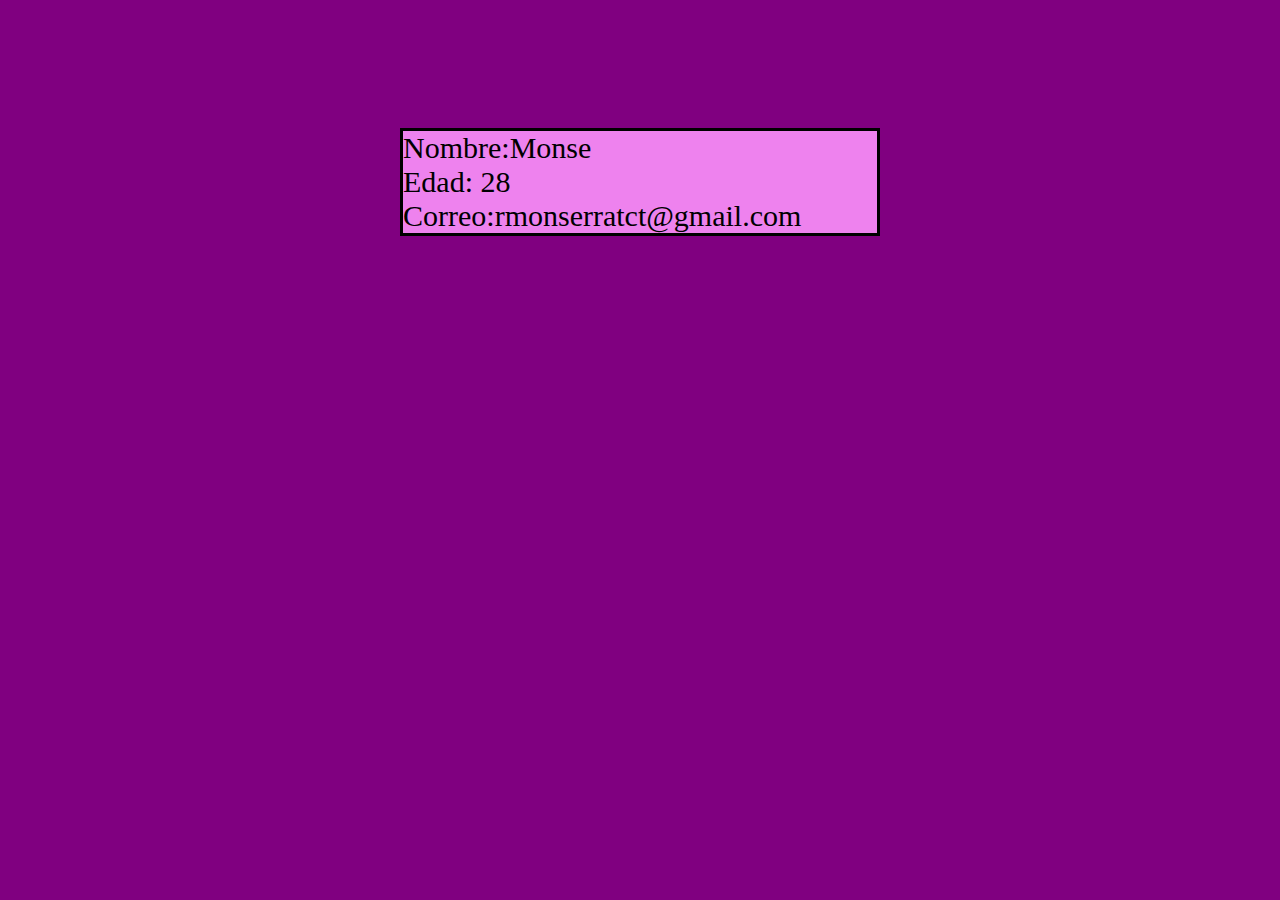
==== index.html @ cee587b8 "card" ====
<!DOCTYPE html>
<html lang="en">
<head>
    <meta charset="UTF-8">
    <meta name="viewport" content="width=<device-width>, initial-scale=1.0">
    <title>Document</title>
</head>
<body>
    <div class="card">
        
            <label>Nombre:Monse </label>
            <br>
            <label>Edad: 28</label>
            <br>
            <label>Correo:rmonserratct@gmail.com </label>
    </div>
</body>

<style>
    *{
        box-sizing: border-box;
    }
    body{
        margin: 0;
        padding: 0;
        font-size: 30px;
        background: purple;
    }
    
    .card{
        border: black solid;
        margin: 10% auto ;
        width: 480px;
        background: violet;
    }
    
</style>
</html>
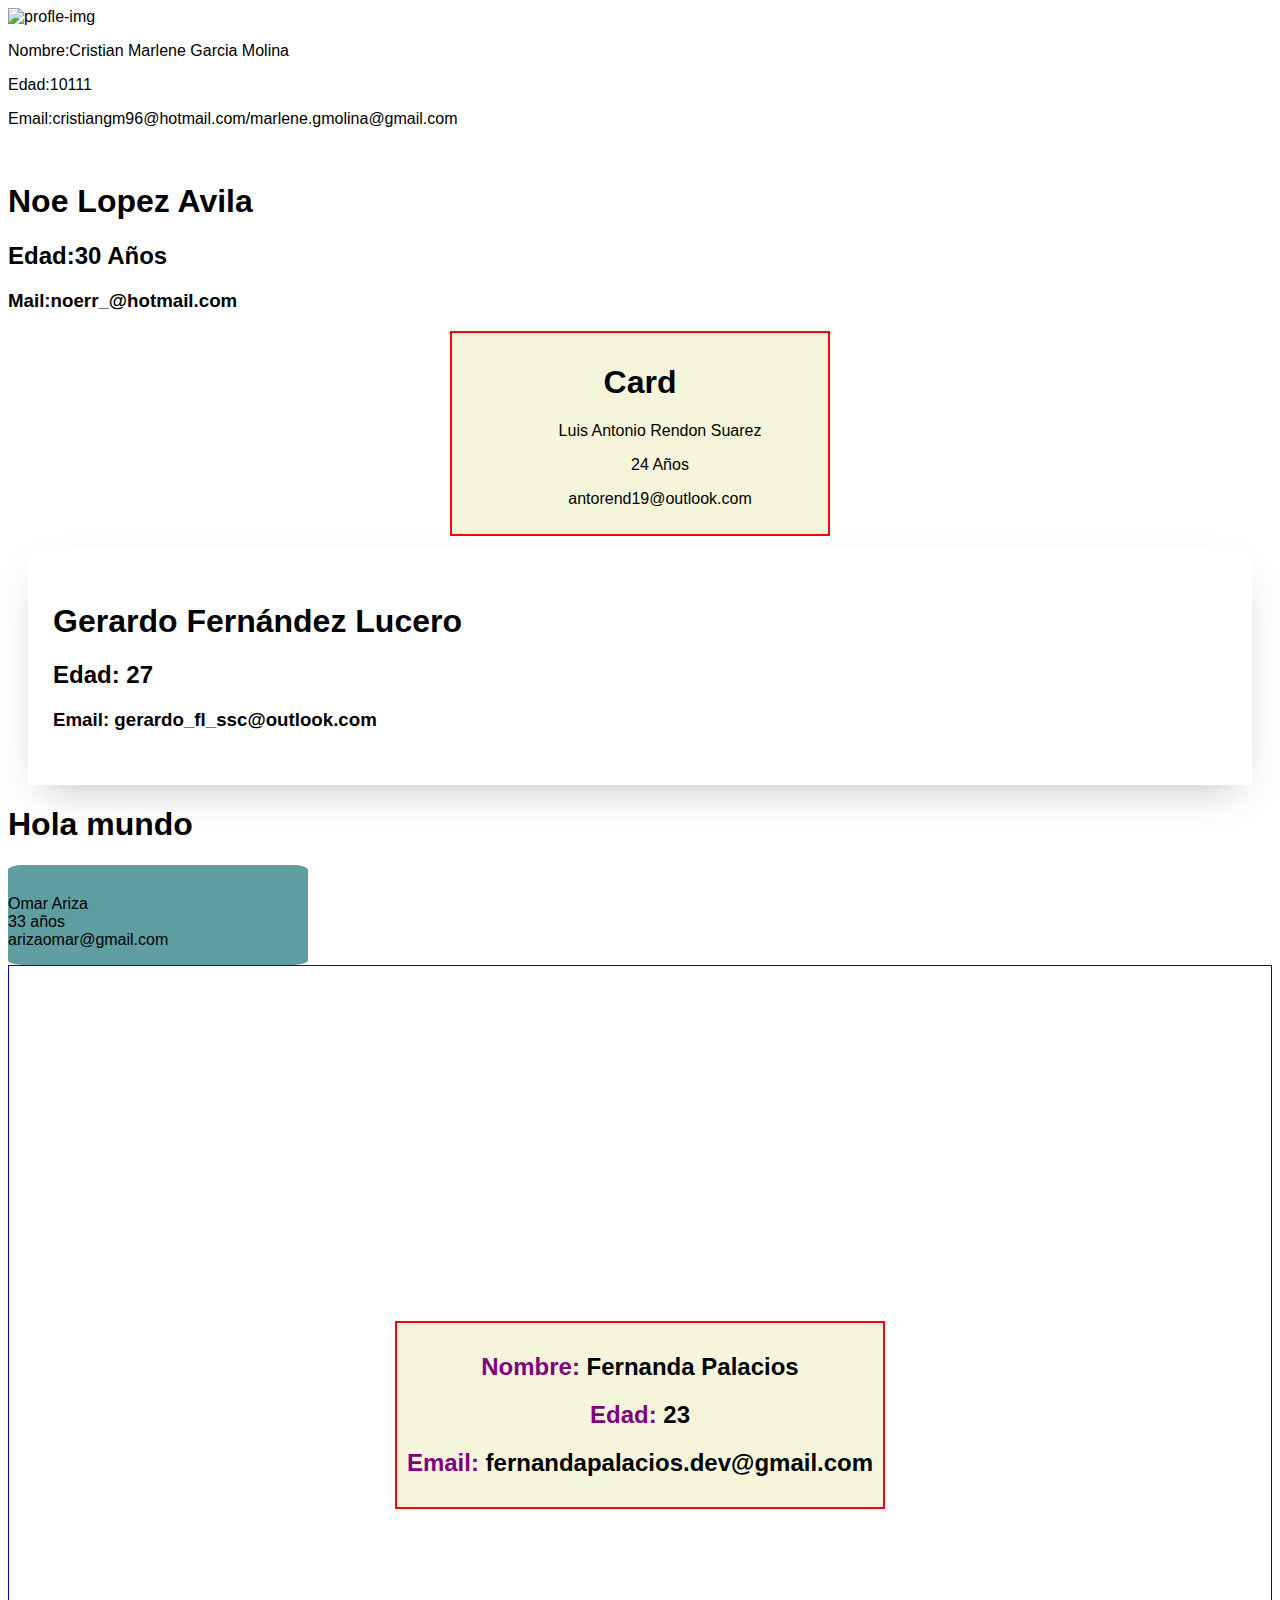
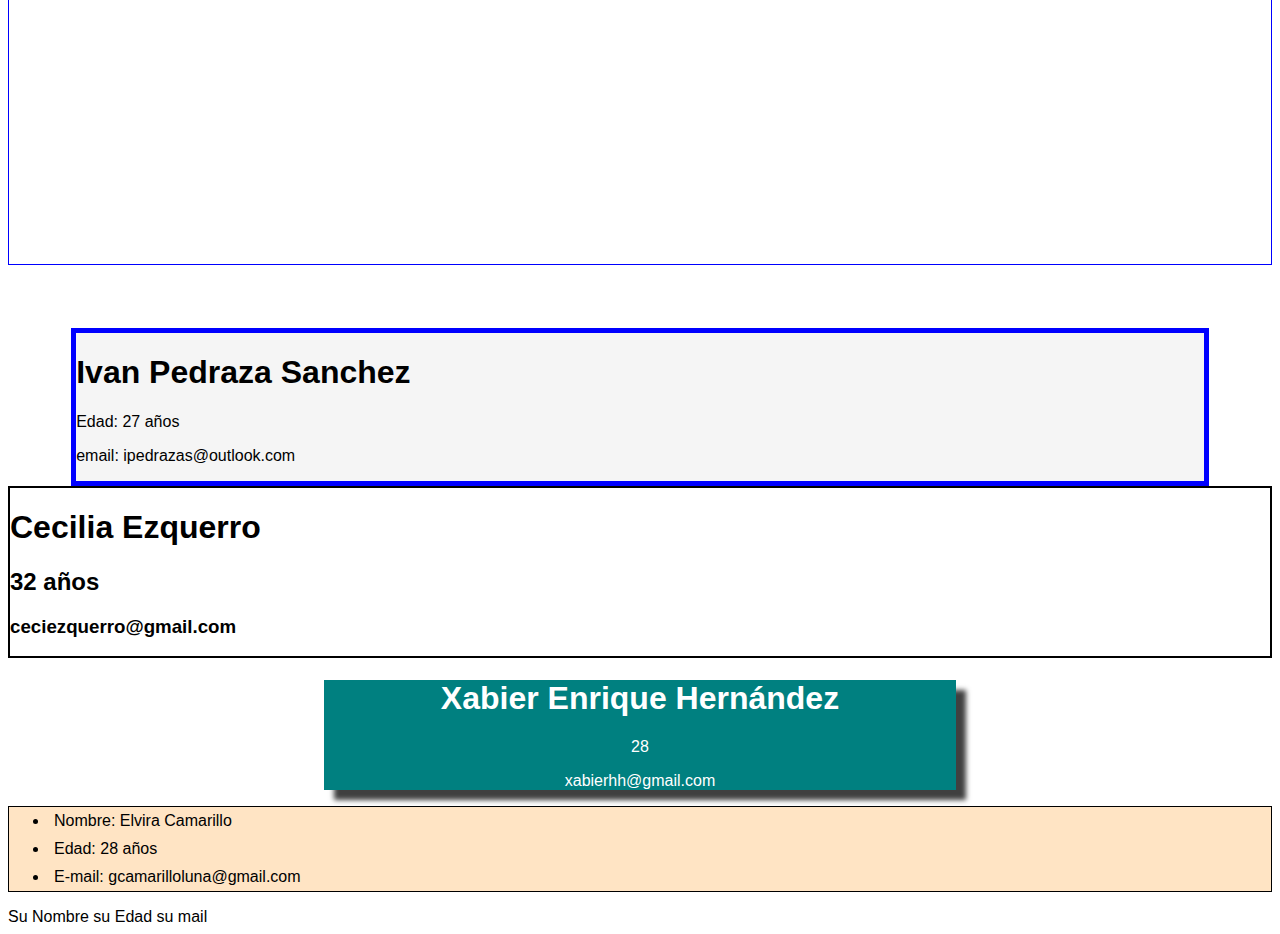
==== commit 90a749fe: "2020/02/27 Tarjeta Presentacion Eddy Ruiz HTML+CSS Re-creado" ====
--- a/index.html
+++ b/index.html
@@ -1,38 +1,106 @@
 <!DOCTYPE html>
 <html lang="en">
+
 <head>
     <meta charset="UTF-8">
-    <meta name="viewport" content="width=<device-width>, initial-scale=1.0">
+    <meta name="viewport" content="width=device-width, initial-scale=1.0">
+    <link rel="stylesheet" href="css/style.css">
+    <link rel="stylesheet" href="css/gerardo.css">
     <title>Document</title>
+    <link rel="stylesheet" href="css-mar/style-mar.css">
+    <link rel="stylesheet" href="css/styleR.css">
 </head>
+
 <body>
-    <div class="card">
-        
-            <label>Nombre:Monse </label>
-            <br>
-            <label>Edad: 28</label>
-            <br>
-            <label>Correo:rmonserratct@gmail.com </label>
+    <Section class="card-mar">
+        <div class="datos-mar">
+            <div class="img-wrapper">
+                <img src="assets-mar/photo_2020-02-26_11-39-52.jpg" alt="profle-img">
+            </div>
+           
+            <P>
+                Nombre:Cristian Marlene Garcia Molina
+            </p>
+                <p>
+                    Edad:10111 
+                </p>
+
+               <p> 
+                   Email:cristiangm96@hotmail.com/marlene.gmolina@gmail.com
+                </p>
+               
+            
+        </div>
+            
+    </Section>
+    <div class="imagen">
+    <img src="img1.jpg" alt="">
+    <div class="txt">
+        <h1>Noe Lopez Avila</h1>
+        <h2>Edad:30 Años</h2>
+        <h3>Mail:noerr_@hotmail.com</h3>
+    </div>   
     </div>
+    <nav class="ar">
+        <div class="card">
+            <h1 class="tit">Card</h1>
+            <ul>
+                <p>Luis Antonio Rendon Suarez</p>
+                <p>24 Años </p>
+                <p>antorend19@outlook.com</p>
+            </ul>
+        </div>
+    </nav>
+
+    <div id="gerardo">
+        <h1>
+            Gerardo Fernández Lucero
+        </h1>
+        <h2>
+            Edad: 27
+        </h2>
+        <h3>
+            Email: gerardo_fl_ssc@outlook.com
+        </h3>
+    </div>
+    <h1>Hola mundo</h1>
+    <div style="background-color: cadetblue; width: 300px; height: 100px; border-radius: 5%; padding-top: 30px;">
+        <li>Omar Ariza</li>
+        <li>33 años</li>
+        <li>arizaomar@gmail.com</li>
+    </div>
+    <div class="flex-wrapper">
+        <div class="card">
+            <h2><span>Nombre:</span> Fernanda Palacios</h2>
+            <h2><span>Edad:</span> 23</h2>
+            <h2><span>Email:</span> fernandapalacios.dev@gmail.com</h2>
+        </div>
+    </div>
+    <div class="IPS">
+        <h1>Ivan Pedraza Sanchez</h1>
+        <p>Edad: 27 años</p>
+        <p>email: ipedrazas@outlook.com</p>
+    </div>
+    <div class="Ceci">
+        <h1>Cecilia Ezquerro</h1>
+        <h2>32 años</h2>
+        <h3>ceciezquerro@gmail.com</h3>
+    </div>
+    <div class="tarjeta">
+        <h1>Xabier Enrique Hernández</h1>
+        <p>28</p>
+        <p>xabierhh@gmail.com</p>
+    </div>
+    <ul class="card__elvira">
+        <li class="card-item">Nombre: <span>Elvira Camarillo</span></li>
+        <li class="card-item">Edad: <span>28 años</span></li>
+        <li class="card-item">E-mail: <span>gcamarilloluna@gmail.com</span></li>
+    </ul>
+    <div>
+        Su Nombre su Edad su mail
+    </div>
+
+
 </body>
 
-<style>
-    *{
-        box-sizing: border-box;
-    }
-    body{
-        margin: 0;
-        padding: 0;
-        font-size: 30px;
-        background: purple;
-    }
-    
-    .card{
-        border: black solid;
-        margin: 10% auto ;
-        width: 480px;
-        background: violet;
-    }
-    
-</style>
-</html>+</html>
--- a/css/style.css
+++ b/css/style.css
@@ -0,0 +1,52 @@
+div.flex-wrapper {
+    display: flex;
+    border: 1px solid blue;
+    height: 100vh;
+}
+
+div.card {
+    margin: auto auto;
+    border: 2px solid red;
+    padding: 10px;
+}
+
+div.card h2 span {
+    color: purple;
+}
+
+div.IPS {
+    display: block;
+    justify-content: center;
+    font-family: Arial, Helvetica, sans-serif;
+    font-size: medium;
+    background-color: whitesmoke;
+    border: 5px solid blue;
+    margin-inline-start: 5%;
+    margin-inline-end: 5%;
+    margin-top: 5%;
+}
+
+div.Ceci {
+    border: 2px solid black;
+    margin-top: 10% solid black;
+    margin-bottom: 10% solid black;
+}
+
+.tarjeta {
+    text-align: center;
+    background-color: teal;
+    color: white;
+    box-shadow: 10px 10px 5px 0px rgba(0, 0, 0, 0.75);
+    margin: 10px auto;
+    width: 50%;
+}
+
+.card__elvira {
+    border: 1px solid black;
+    display: in-block;
+    background-color: bisque;
+}
+
+.card__elvira .card-item {
+    padding: 5px;
+}--- a/css/gerardo.css
+++ b/css/gerardo.css
@@ -0,0 +1,6 @@
+#gerardo {
+    background-color: #ffffff;
+    margin: 10px 20px;
+    padding: 35px 25px;
+    box-shadow: 0px 18px 40px -16px rgba(0, 0, 0, 0.25);
+  }--- a/css/styleR.css
+++ b/css/styleR.css
@@ -0,0 +1,18 @@
+*{
+    font-family: Arial, Helvetica, sans-serif;
+    box-sizing: border-box;
+}
+nav.ar {
+    margin: auto;
+    width: 30%;
+}
+
+h1.tit{
+    border-bottom: coral;
+}
+.card{
+    text-align: center;
+    border-color: black;
+    border-style: solid;
+   background-color: beige; 
+}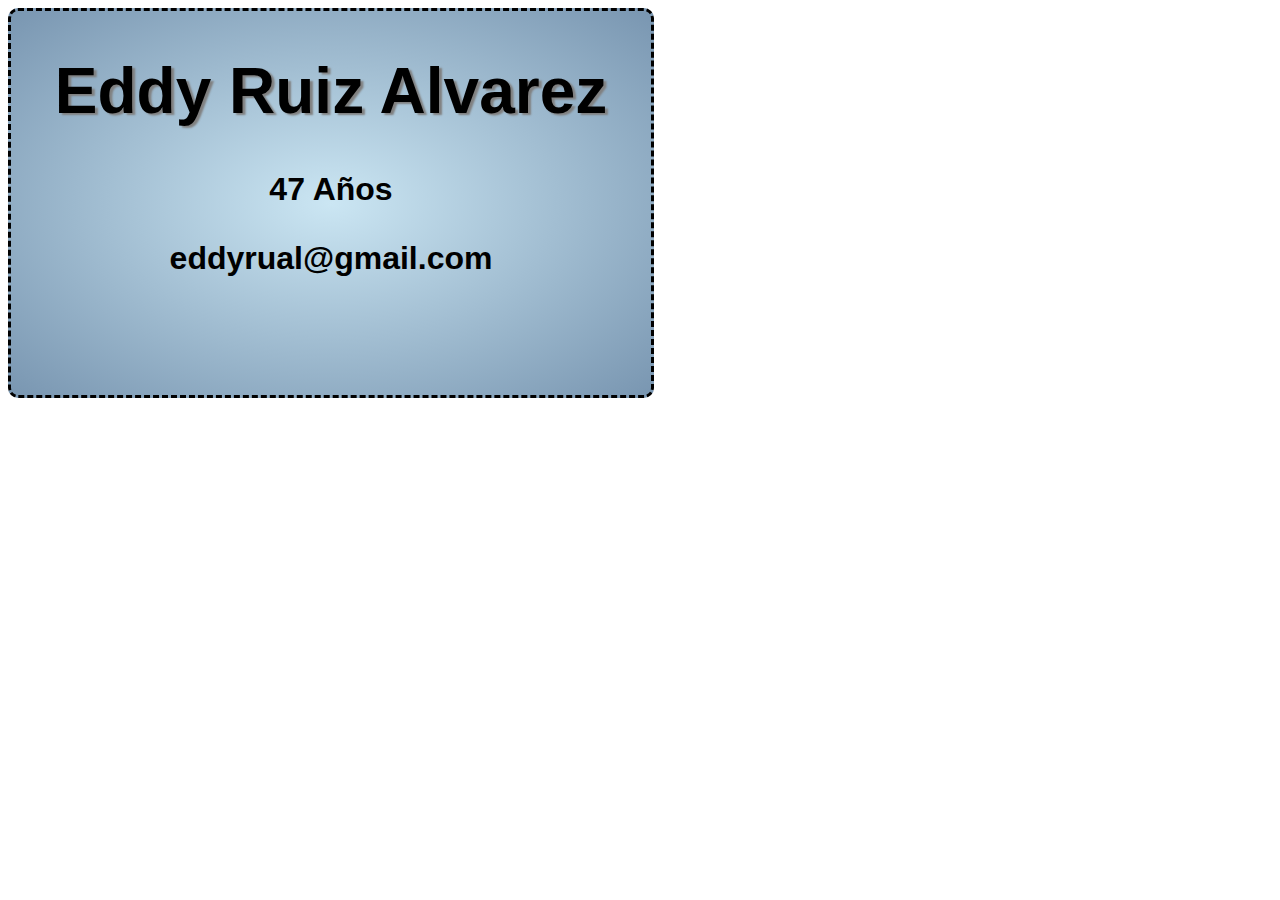
==== commit 4fb4f499: "2020-02-27 presentation card eddy ruiz re-creada" ====
--- a/index.html
+++ b/index.html
@@ -1,106 +1,18 @@
-<!DOCTYPE html>
-<html lang="en">
-
-<head>
-    <meta charset="UTF-8">
-    <meta name="viewport" content="width=device-width, initial-scale=1.0">
-    <link rel="stylesheet" href="css/style.css">
-    <link rel="stylesheet" href="css/gerardo.css">
-    <title>Document</title>
-    <link rel="stylesheet" href="css-mar/style-mar.css">
-    <link rel="stylesheet" href="css/styleR.css">
-</head>
-
-<body>
-    <Section class="card-mar">
-        <div class="datos-mar">
-            <div class="img-wrapper">
-                <img src="assets-mar/photo_2020-02-26_11-39-52.jpg" alt="profle-img">
-            </div>
-           
-            <P>
-                Nombre:Cristian Marlene Garcia Molina
-            </p>
-                <p>
-                    Edad:10111 
-                </p>
-
-               <p> 
-                   Email:cristiangm96@hotmail.com/marlene.gmolina@gmail.com
-                </p>
-               
-            
-        </div>
-            
-    </Section>
-    <div class="imagen">
-    <img src="img1.jpg" alt="">
-    <div class="txt">
-        <h1>Noe Lopez Avila</h1>
-        <h2>Edad:30 Años</h2>
-        <h3>Mail:noerr_@hotmail.com</h3>
-    </div>   
-    </div>
-    <nav class="ar">
-        <div class="card">
-            <h1 class="tit">Card</h1>
-            <ul>
-                <p>Luis Antonio Rendon Suarez</p>
-                <p>24 Años </p>
-                <p>antorend19@outlook.com</p>
-            </ul>
-        </div>
-    </nav>
-
-    <div id="gerardo">
-        <h1>
-            Gerardo Fernández Lucero
-        </h1>
-        <h2>
-            Edad: 27
-        </h2>
-        <h3>
-            Email: gerardo_fl_ssc@outlook.com
-        </h3>
-    </div>
-    <h1>Hola mundo</h1>
-    <div style="background-color: cadetblue; width: 300px; height: 100px; border-radius: 5%; padding-top: 30px;">
-        <li>Omar Ariza</li>
-        <li>33 años</li>
-        <li>arizaomar@gmail.com</li>
-    </div>
-    <div class="flex-wrapper">
-        <div class="card">
-            <h2><span>Nombre:</span> Fernanda Palacios</h2>
-            <h2><span>Edad:</span> 23</h2>
-            <h2><span>Email:</span> fernandapalacios.dev@gmail.com</h2>
-        </div>
-    </div>
-    <div class="IPS">
-        <h1>Ivan Pedraza Sanchez</h1>
-        <p>Edad: 27 años</p>
-        <p>email: ipedrazas@outlook.com</p>
-    </div>
-    <div class="Ceci">
-        <h1>Cecilia Ezquerro</h1>
-        <h2>32 años</h2>
-        <h3>ceciezquerro@gmail.com</h3>
-    </div>
-    <div class="tarjeta">
-        <h1>Xabier Enrique Hernández</h1>
-        <p>28</p>
-        <p>xabierhh@gmail.com</p>
-    </div>
-    <ul class="card__elvira">
-        <li class="card-item">Nombre: <span>Elvira Camarillo</span></li>
-        <li class="card-item">Edad: <span>28 años</span></li>
-        <li class="card-item">E-mail: <span>gcamarilloluna@gmail.com</span></li>
-    </ul>
-    <div>
-        Su Nombre su Edad su mail
-    </div>
-
-
-</body>
-
-</html>
+<!DOCTYPE html>
+<html lang="en">
+<head>
+    <meta charset="UTF-8">
+    <meta name="viewport" content="width=device-width, initial-scale=1.0">
+    <link rel="stylesheet" href="css/style.css" >
+    <title>Presentation Card</title>
+</head>
+<body>
+    
+    <div id="card"> 
+    <h1>Eddy Ruiz Alvarez</h1>
+    <p>47 Años</p>
+    <p>eddyrual@gmail.com</p>
+    </div>
+    
+</body>
+</html>--- a/css/style.css
+++ b/css/style.css
@@ -1,52 +1,32 @@
-div.flex-wrapper {
-    display: flex;
-    border: 1px solid blue;
-    height: 100vh;
-}
-
-div.card {
-    margin: auto auto;
-    border: 2px solid red;
-    padding: 10px;
-}
-
-div.card h2 span {
-    color: purple;
-}
-
-div.IPS {
-    display: block;
-    justify-content: center;
-    font-family: Arial, Helvetica, sans-serif;
-    font-size: medium;
-    background-color: whitesmoke;
-    border: 5px solid blue;
-    margin-inline-start: 5%;
-    margin-inline-end: 5%;
-    margin-top: 5%;
-}
-
-div.Ceci {
-    border: 2px solid black;
-    margin-top: 10% solid black;
-    margin-bottom: 10% solid black;
-}
-
-.tarjeta {
-    text-align: center;
-    background-color: teal;
-    color: white;
-    box-shadow: 10px 10px 5px 0px rgba(0, 0, 0, 0.75);
-    margin: 10px auto;
-    width: 50%;
-}
-
-.card__elvira {
-    border: 1px solid black;
-    display: in-block;
-    background-color: bisque;
-}
-
-.card__elvira .card-item {
-    padding: 5px;
-}+h1{font-family: 'Arial';
+    font-size: 5vw;
+    font-weight: 40px;
+    text-align: center;
+    text-shadow:3px 2px 2px grey;
+
+}
+
+p{font-size: 20px;
+    font-family: 'Lucida Sans', 'Lucida Sans Regular', 'Lucida Grande', 'Lucida Sans Unicode', Geneva, Verdana, sans-serif;
+    font-size: 2.5vw;
+    text-align: center;
+    font-weight: bold;
+    }
+
+#card{
+    display: inline-flexbox;
+    height: 30vw;
+    width: 50vw;
+    border: 3px black solid;
+    border-style: dashed;
+    background-color: lightgrey;
+    border-radius: 10px;
+    background:radial-gradient(#cbe6f3, #7996b1);    
+
+
+    
+
+}
+
+
+
